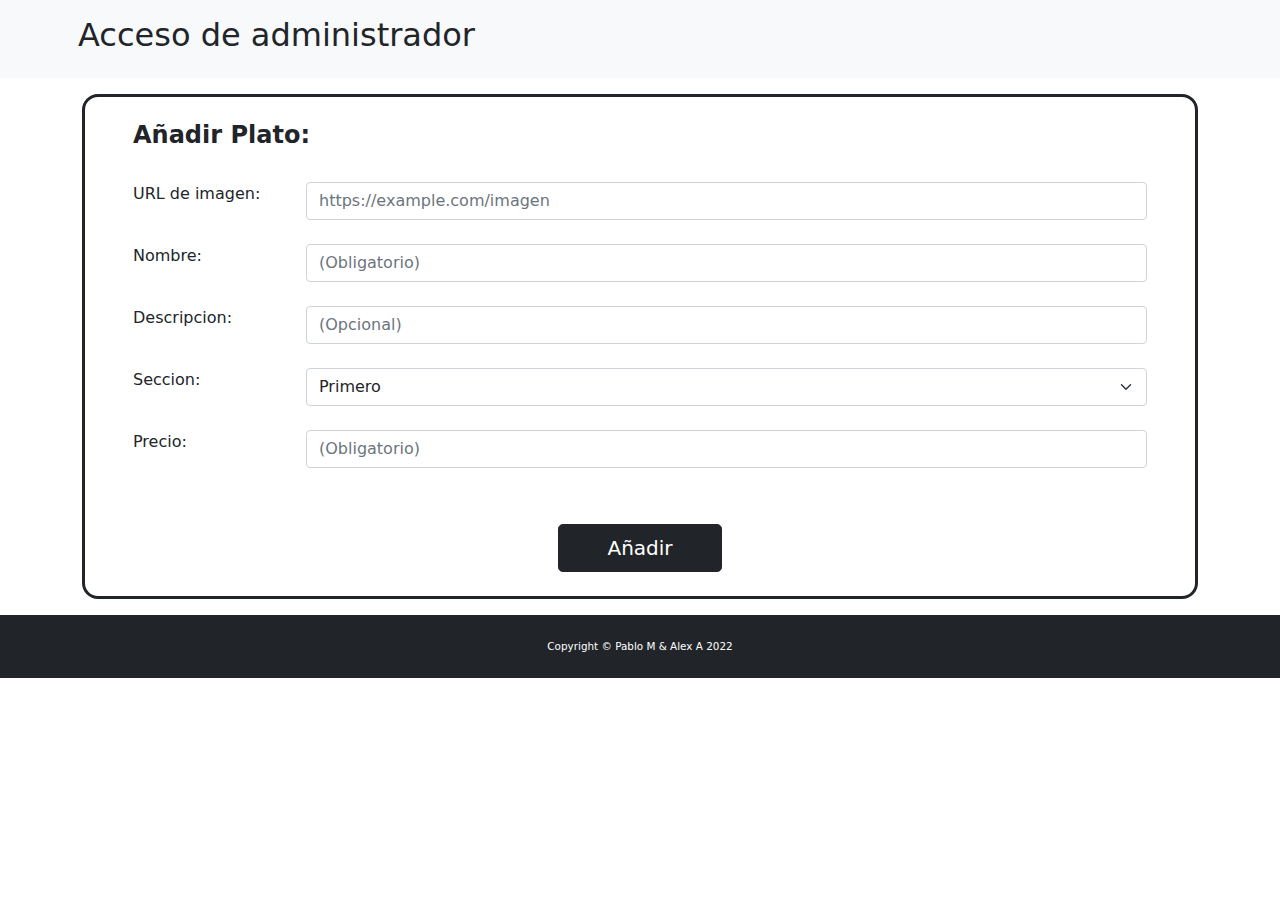
==== src/main/resources/static/add_plato.html @ 6fc861b4 "0.26 - add plato empezado" ====
<!DOCTYPE html>
<html lang="en">
<head>
    <meta charset="utf-8" />
    <meta name="viewport" content="width=device-width, initial-scale=1, shrink-to-fit=no" />
    <meta name="description" content="" />
    <meta name="author" content="" />
    <title>Añadir Plato</title>
    <!-- cambiar a icono que prefiramos-->
    <link rel="icon" type="image/x-icon" href="assets/favicon.ico" />
    <!-- Bootstrap icons-->
    <link href="https://cdn.jsdelivr.net/npm/bootstrap-icons@1.5.0/font/bootstrap-icons.css" rel="stylesheet" />
    <!-- Core theme CSS (includes Bootstrap)-->
    <link href="css/styles.css" rel="stylesheet" />
    <link href="css/extra_styles.css" rel="stylesheet" />

    <script src="https://code.jquery.com/jquery-3.5.1.min.js"></script>

    <style type="text/css">
        body {
          overflow-x: hidden;
          max-width: 100%;
        }

        p {
            font-size:65%;
        }
        </style>

</head>
<body>
<!-- Navigation-->
<nav class="navbar navbar-expand-lg navbar-light bg-light">
    <div class="container p-sm-2" style="display:flex;">
        <h2>Acceso de administrador</h2>
    </div>
</nav>

<!-- Section-->
<section>
        <div class="container py-sm-3 h-100">
          <div class="row d-flex justify-content-center align-items-center h-100">
            <div class="col-sm-12">
              <div class="card bg-white border-dark border-3 text-dark" style="border-radius: 1rem;">
                <div class="card-body px-5 py-4 text-center">
                    <h4 class="fw-bold pb-sm-4 text-start">Añadir Plato:</h4>

                    <div class="form-outline form-white mb-4">
                        <div class="row">
                            <div class="col-sm-2 text-start align-items-center">
                                <label class="form-label" for="foto">URL de imagen:</label>
                            </div>
                            <div class="col-sm-10">
                                <input type="text" id="foto" class="form-control" placeholder="https://example.com/imagen" />                     
                            </div>
                        </div>
                    </div>

                    <div class="form-outline form-white mb-4">
                        <div class="row">
                            <div class="col-sm-2 text-start align-items-center">
                                <label class="form-label" for="nombre">Nombre:</label>
                            </div>
                            <div class="col-sm-10">
                                <input type="text" id="nombre" class="form-control" placeholder="(Obligatorio)"/>                     
                            </div>
                        </div>
                    </div>

                    <div class="form-outline form-white mb-4">
                        <div class="row">
                            <div class="col-sm-2 text-start align-items-center">
                                <label class="form-label" for="desc">Descripcion:</label>
                            </div>
                            <div class="col-sm-10">
                                <input type="text" id="desc" class="form-control" placeholder="(Opcional)" />                     
                            </div>
                        </div>
                    </div>

                    <div class="form-outline form-white mb-4">
                        <div class="row">
                            <div class="col-sm-2 text-start align-items-center">
                                <label class="form-label" for="seccion">Seccion:</label>
                            </div>
                            <div class="col-sm-10">
                                <select id="seccion" class="form-select">
                                    <option value="1" id="seccion1">Primero</option>
                                    <option value="2" id="seccion2">Segundo</option>
                                    <option value="3" id="seccion3">Postre</option>
                                </select>                  
                            </div>
                        </div>
                    </div>

                    <div class="form-outline form-white mb-4">
                        <div class="row">
                            <div class="col-sm-2 text-start align-items-center">
                                <label class="form-label" for="precio">Precio:</label>
                            </div>
                            <div class="col-sm-10">
                                <input type="text" id="precio" class="form-control" placeholder="(Obligatorio)"/>                     
                            </div>
                        </div>
                    </div>

                    <p id="error" style="visibility:hidden;color:red">Introduce valores en los campos</p>
      
                    <button class="btn btn-dark btn-lg px-5" type="submit" id="update">Añadir</button>
      
                  </div>
                </div>
              </div>
            </div>
          </div>
        </div>
      </section>
<!-- Footer-->
<footer class="py-sm-4 bg-dark footer">
    <div class="container"><p class="m-0 text-center text-white">Copyright &copy; Pablo M & Alex A 2022</p></div>
</footer>
<!-- Bootstrap core JS-->
<script src="https://cdn.jsdelivr.net/npm/bootstrap@5.1.3/dist/js/bootstrap.bundle.min.js"></script>
<!-- Core theme JS-->
<script src="js/scripts.js"></script>
<script src="js/mod_plato.js"></script>
</body>
</html>
---- src/main/resources/static/css/extra_styles.css ----
.qty .count {
    color: #000;
    display: inline-block;
    vertical-align: middle;
    font-size: 18px;
    font-weight: 500;
    line-height: 15px;
    padding: 0 2px;
    min-width: 15px;
    text-align: center;
}
.qty .plus {
    cursor: pointer;
    display: inline-block;
    vertical-align: middle;
    color: white;
    width: 18px;
    height: 18px;
    font: 18px/1 Arial,sans-serif;
    text-align: center;
    border-radius: 50%;
    }
.qty .minus {
    cursor: pointer;
    display: inline-block;
    vertical-align: middle;
    color: white;
    width: 18px;
    height: 18px;
    font: 18px/1 Arial,sans-serif;
    text-align: center;
    border-radius: 50%;
    background-clip: padding-box;
}

.minus:hover{
    background-color: #717fe0 !important;
}
.plus:hover{
    background-color: #717fe0 !important;
}
/*Prevent text selection*/
span{
    -webkit-user-select: none;
    -moz-user-select: none;
    -ms-user-select: none;
}
input{  
    border: 0;
    width: 2%;
}
input::-webkit-outer-spin-button,
input::-webkit-inner-spin-button {
    -webkit-appearance: none;
    margin: 0;
}
input:disabled{
    background-color:white;
}

.btn-anadir {
    font-size: 15px;
}

.row {
    max-width: 104%;
}

@media (max-width: 370px) {
    .qty .count {
        font-size: 16px;
        font-weight: 500;
        line-height: 12px;
        padding: 0 2px;
        min-width: 12px;
    }

    .qty .plus {
        width: 16px;
        height: 16px;
        font: 16px/1 Arial,sans-serif;
    }

    .qty .minus {
        width: 16px;
        height: 16px;
        font: 16px/1 Arial,sans-serif;
    }
}

.footer-alt {
  position: fixed;
  left: 0;
  bottom: 0;
  width: 100%;
}

.btn-admin-xl {
    font-size: 3rem;
    font-weight: 800;
}

.div-btn {
    vertical-align: baseline;
    padding-top: 20vh;
    padding-bottom: 20vh;
}

.tabla_platos, .tabla_res {
    border-color: #195fb5 !important;
    background-color: #f7f4eb;
    border-collapse:separate;
}

.tabla_platos {
    visibility: hidden;
}

thead {
    position: sticky;
    top: 0;
    background-color: #f7f4eb;
}
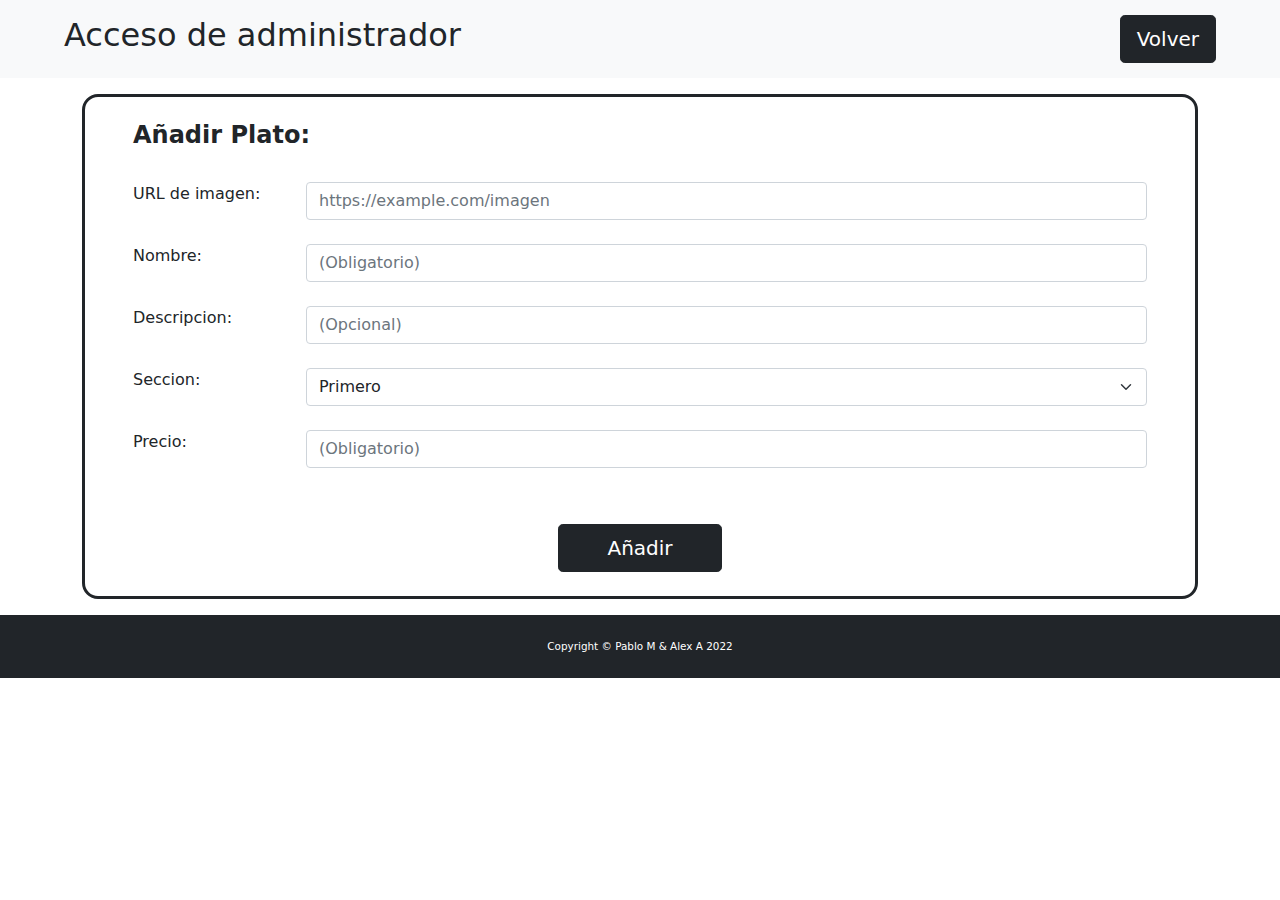
==== commit 11ff59a4: "0.3 - add plato hecho, navegacion done y restaurantes relocated" ====
--- a/src/main/resources/static/add_plato.html
+++ b/src/main/resources/static/add_plato.html
@@ -31,8 +31,11 @@
 <body>
 <!-- Navigation-->
 <nav class="navbar navbar-expand-lg navbar-light bg-light">
-    <div class="container p-sm-2" style="display:flex;">
+    <div class="container py-sm-2" style="padding-left: 5vw">
         <h2>Acceso de administrador</h2>
+    </div>
+    <div style="padding-right: 5vw">
+    	<a class="btn btn-dark btn-lg px-3" href="admin_menu.html">Volver</a>
     </div>
 </nav>
 
@@ -106,7 +109,7 @@
 
                     <p id="error" style="visibility:hidden;color:red">Introduce valores en los campos</p>
       
-                    <button class="btn btn-dark btn-lg px-5" type="submit" id="update">Añadir</button>
+                    <button class="btn btn-dark btn-lg px-5" type="submit" id="add">Añadir</button>
       
                   </div>
                 </div>
@@ -123,6 +126,6 @@
 <script src="https://cdn.jsdelivr.net/npm/bootstrap@5.1.3/dist/js/bootstrap.bundle.min.js"></script>
 <!-- Core theme JS-->
 <script src="js/scripts.js"></script>
-<script src="js/mod_plato.js"></script>
+<script src="js/add_plato.js"></script>
 </body>
 </html>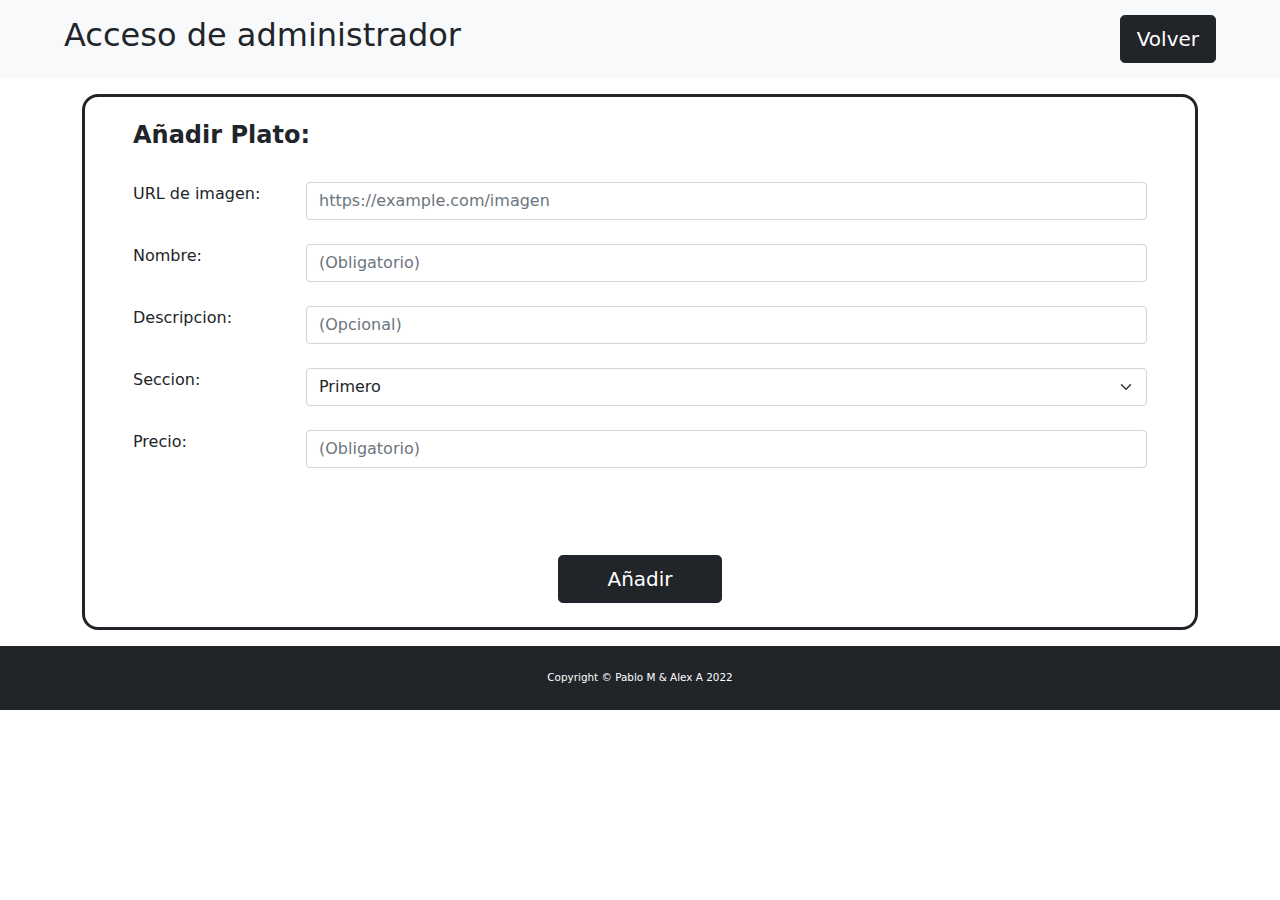
==== commit 77571c49: "0.52 - validacion de forms" ====
--- a/src/main/resources/static/add_plato.html
+++ b/src/main/resources/static/add_plato.html
@@ -108,6 +108,7 @@
                     </div>
 
                     <p id="error" style="visibility:hidden;color:red">Introduce valores en los campos</p>
+                     <p id="errorFormat" style="visibility:hidden;color:red">Introduce un precio válido (ej.: 12.95)</p>
       
                     <button class="btn btn-dark btn-lg px-5" type="submit" id="add">Añadir</button>
       
--- a/src/main/resources/static/css/extra_styles.css
+++ b/src/main/resources/static/css/extra_styles.css
@@ -106,11 +106,6 @@
     padding-bottom: 20vh;
 }
 
-.tabla_platos, .tabla_res {
-    border-color: #195fb5 !important;
-    background-color: #f7f4eb;
-    border-collapse:separate;
-}
 
 .tabla_platos {
     visibility: hidden;
@@ -121,4 +116,24 @@
     top: 0;
     background-color: #f7f4eb;
 }
+
+.cell-s {
+    width: 10%;
+}
+
+.cell-xs {
+    width: 6%;
+}
+
+.cell-xl {
+    width: 40%;
+}
+
+.col-m {
+    width: 12%;
+}
+
+.col-l {
+    width: 14%;
+}
          